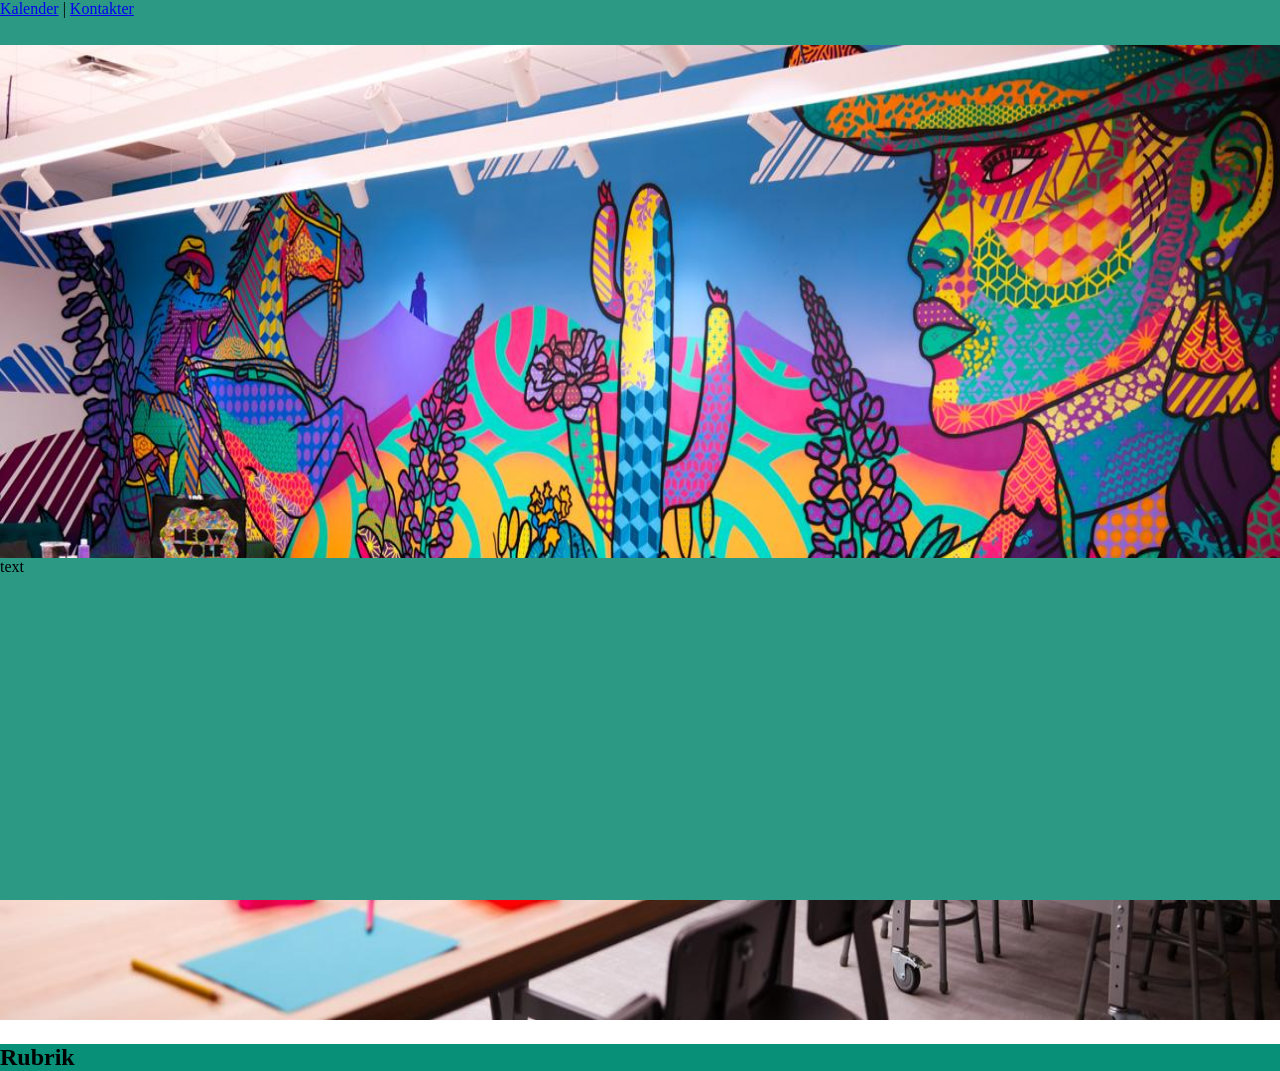
==== index.html @ 98b06542 "17.11.26 Start på hemsidan" ====
<!DOCTYPE html>
<html lang="en">
<head>
  <meta charset="UTF-8">
  <meta name="viewport" content="width=device-width, initial-scale=1.0">
  <link rel="stylesheet" href="css/style.css">
  <title>Document</title>
</head>


<body>
  <div id="wrapper">
    <nav>
      <a href="#">Kalender</a> |
      <a href="#">Kontakter</a>
    </nav>
    <main>
      <section id="mainImg">
        <img src="img/mainBild.jpg" alt="Bild på färgglatt klassrum">
        <div id="title"><h1>Rubrik</h1></div>
      </section>
      <article id="mainArticle">text
      </article>
  </main>
  </div>
</body>
</html>
---- css/style.css ----
:root {
    --primaryColor: rgba(44, 153, 132, 1);
    --secondaryColor: #099078;
}

body {
    margin: 0;
}

#wrapper {
    height: 100vh;
    width: 100vw;
}

nav {
    height: 5%;
    background-color: var(--primaryColor);
}

main {
    height: 95%;
    display: grid;
    grid-template-rows: 60% 40%;
}

#mainImg {
    height: 100%;
    background-color: orange;
}

img {
    height: 190%;
    width: 100%;
    overflow: hidden;
}

#title {
    background-color: var(--secondaryColor);
}

#mainArticle {
    height: 100%;
    background-color: var(--primaryColor);
}
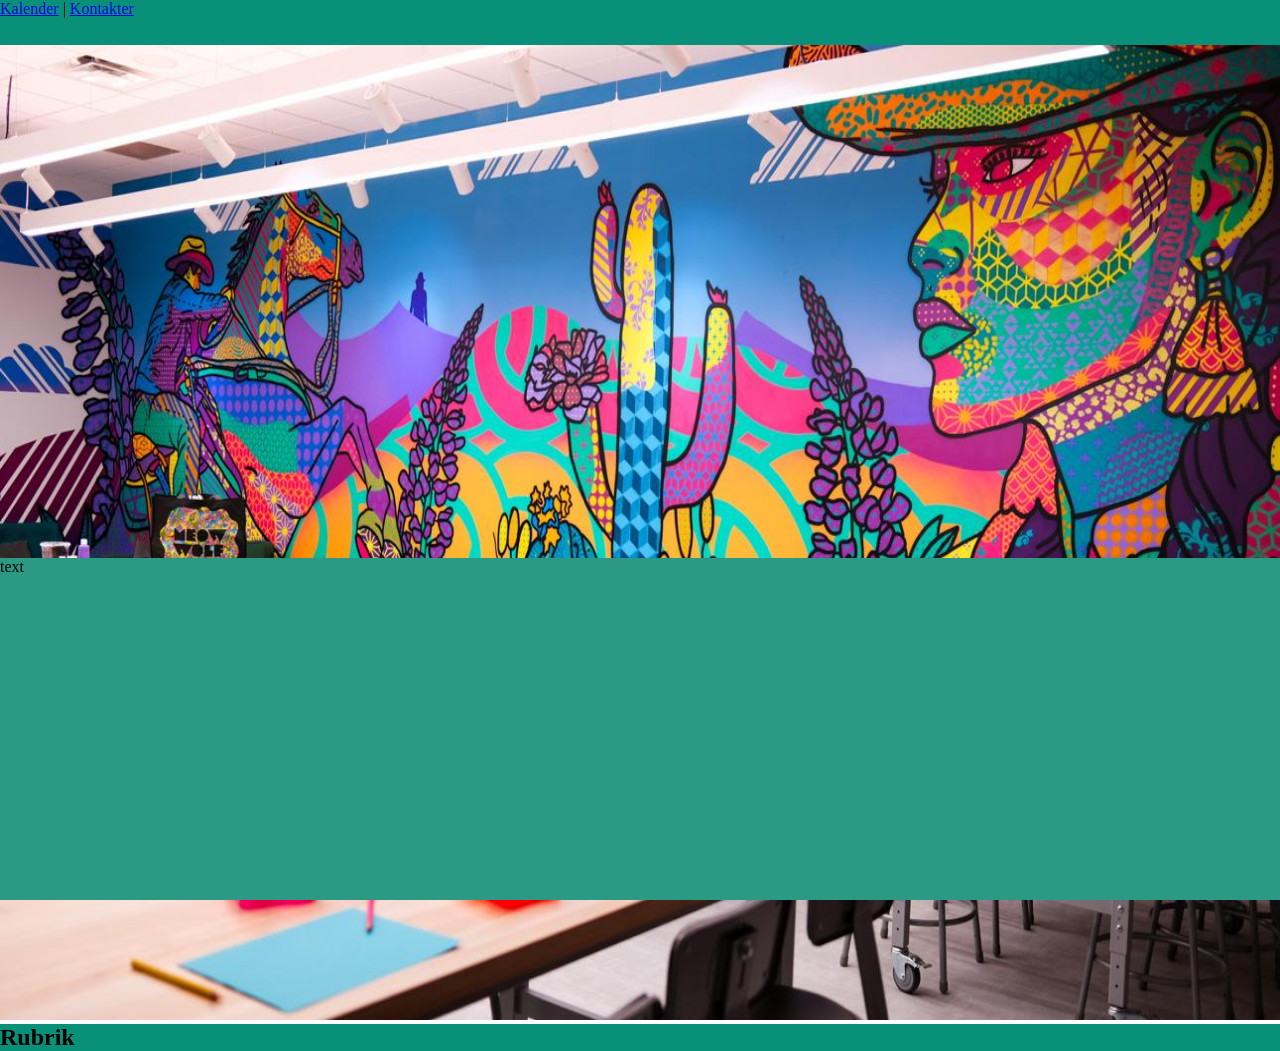
==== commit df088461: "Commit 2 - 24.11.26 Lade till kalendersidan och påbörjade flex-cards. Fixade också funktionalitet fö" ====
--- a/index.html
+++ b/index.html
@@ -4,14 +4,14 @@
   <meta charset="UTF-8">
   <meta name="viewport" content="width=device-width, initial-scale=1.0">
   <link rel="stylesheet" href="css/style.css">
-  <title>Document</title>
+  <title>Hem</title>
 </head>
 
 
 <body>
   <div id="wrapper">
     <nav>
-      <a href="#">Kalender</a> |
+      <a href="kalender.html">Kalender</a> |
       <a href="#">Kontakter</a>
     </nav>
     <main>
--- a/css/style.css
+++ b/css/style.css
@@ -1,6 +1,11 @@
 :root {
     --primaryColor: rgba(44, 153, 132, 1);
     --secondaryColor: #099078;
+}
+
+* {
+    margin: 0;
+    padding: 0;
 }
 
 body {
@@ -12,9 +17,15 @@
     width: 100vw;
 }
 
+header {
+    background-color: var(--primaryColor);
+    font-size: 2rem;
+    height: 7%;
+}
+
 nav {
     height: 5%;
-    background-color: var(--primaryColor);
+    background-color: var(--secondaryColor);
 }
 
 main {
@@ -41,4 +52,20 @@
 #mainArticle {
     height: 100%;
     background-color: var(--primaryColor);
+}
+
+.container {
+    display: flex;
+    flex-wrap: wrap;
+}
+
+.card {
+    background-color: green;
+    height: 200px;
+    width: 100px;
+    margin: 10px;
+}
+
+.card p {
+    padding: 5px;
 }
